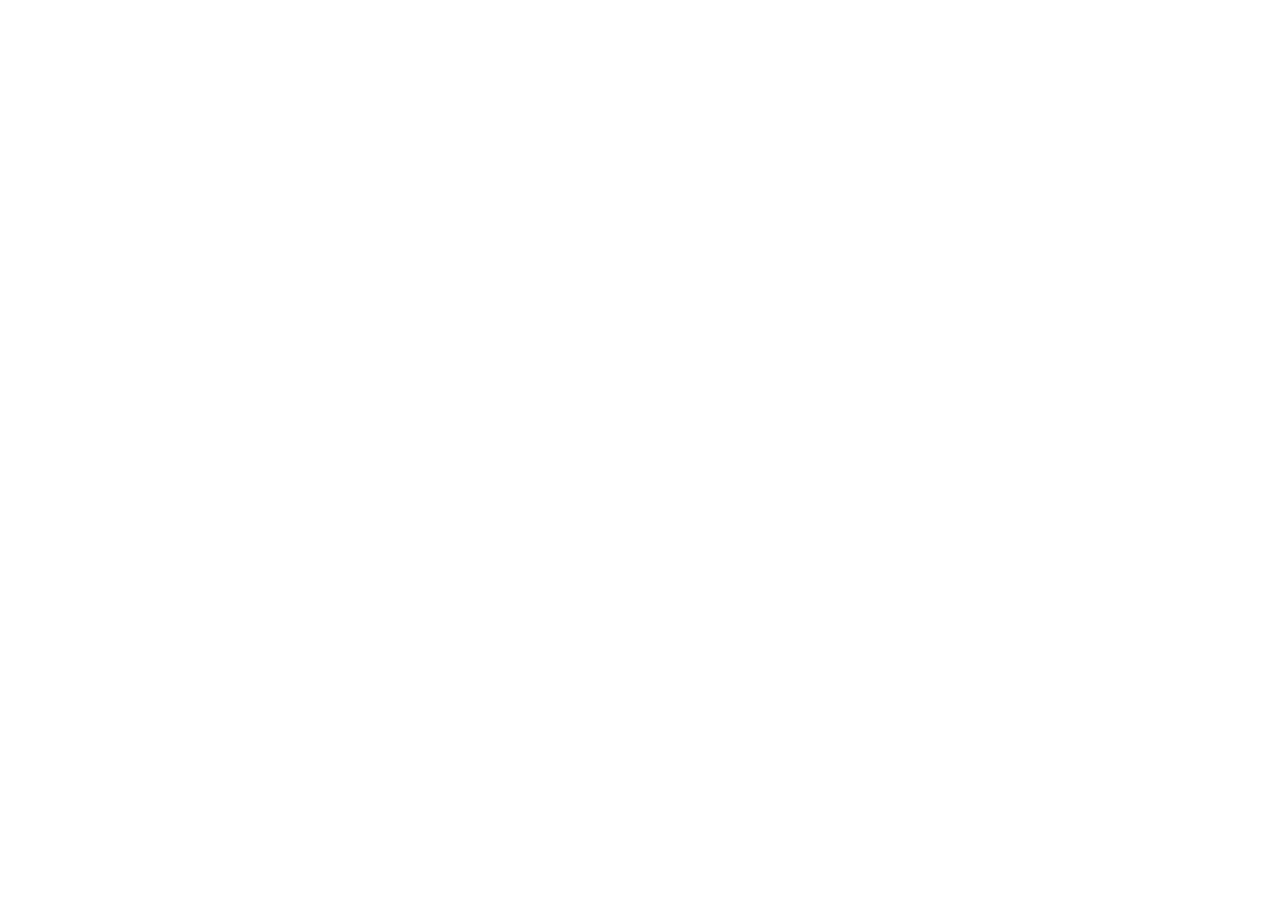
==== archivo1.html @ a47c8d4b "Subiendo archivo de html" ====
<!DOCTYPE html>
<html lang="en">
<head>
    <meta charset="UTF-8">
    <meta name="viewport" content="width=device-width, initial-scale=1.0">
    <title>Documento html</title>
</head>
<body>
    
</body>
</html>
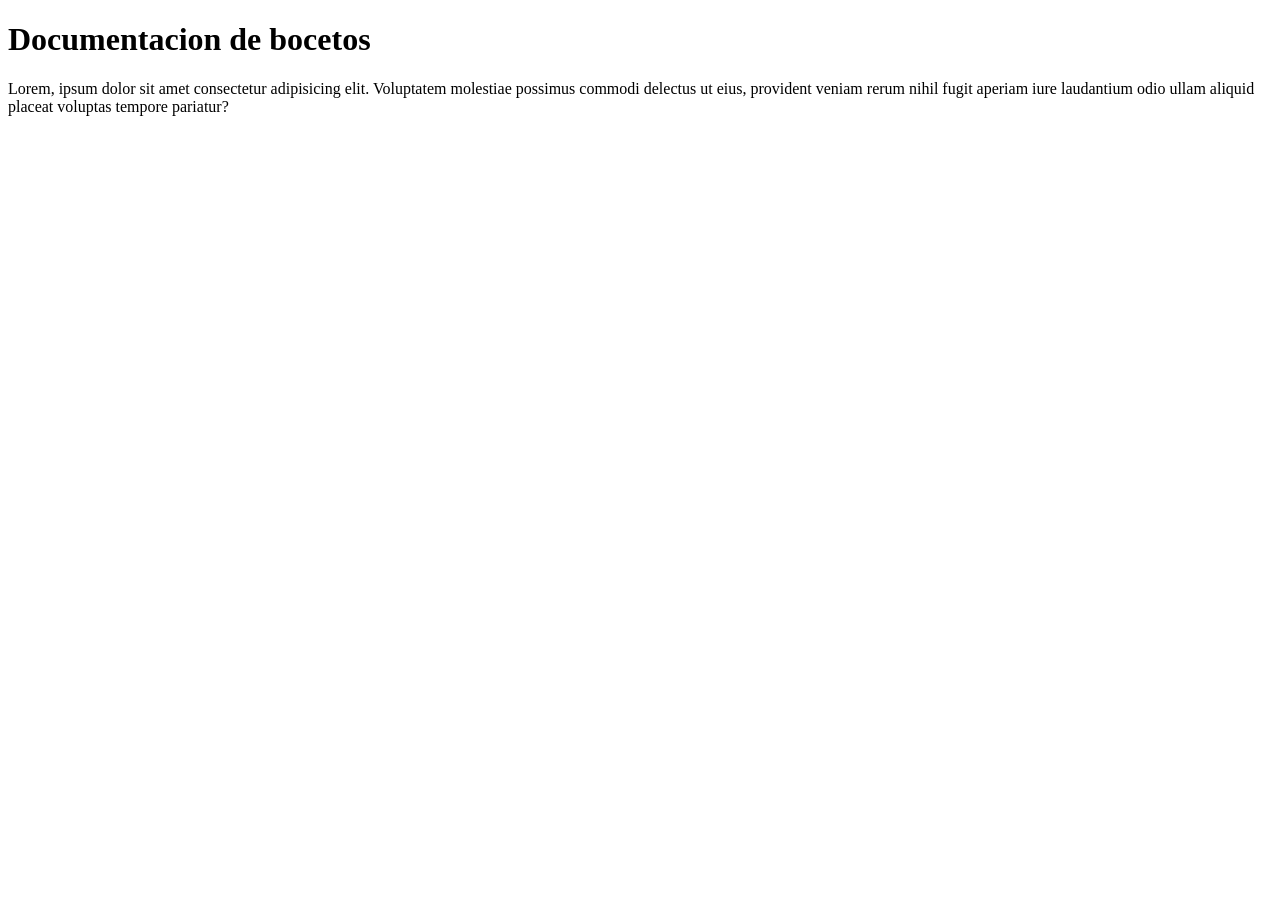
==== commit fe53d65b: "Se añadio un titulo y parrafo de 30 caracteres" ====
--- a/archivo1.html
+++ b/archivo1.html
@@ -6,6 +6,7 @@
     <title>Documento html</title>
 </head>
 <body>
-    
+    <h1>Documentacion de bocetos</h1>
+    <p>Lorem, ipsum dolor sit amet consectetur adipisicing elit. Voluptatem molestiae possimus commodi delectus ut eius, provident veniam rerum nihil fugit aperiam iure laudantium odio ullam aliquid placeat voluptas tempore pariatur?</p>
 </body>
 </html>
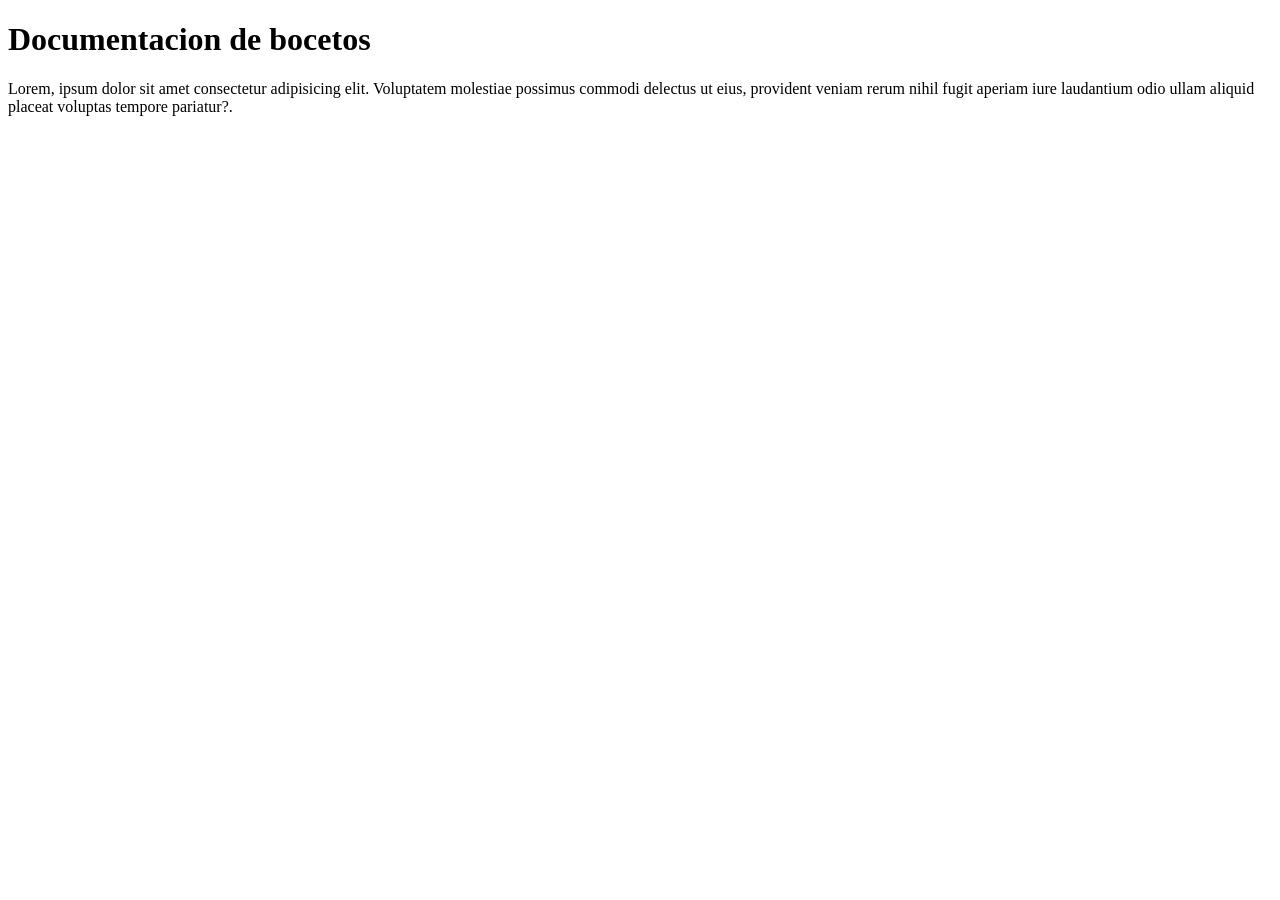
==== commit 11dfbcdf: "Se corrigio algo en el parrafo" ====
--- a/archivo1.html
+++ b/archivo1.html
@@ -7,6 +7,6 @@
 </head>
 <body>
     <h1>Documentacion de bocetos</h1>
-    <p>Lorem, ipsum dolor sit amet consectetur adipisicing elit. Voluptatem molestiae possimus commodi delectus ut eius, provident veniam rerum nihil fugit aperiam iure laudantium odio ullam aliquid placeat voluptas tempore pariatur?</p>
+    <p>Lorem, ipsum dolor sit amet consectetur adipisicing elit. Voluptatem molestiae possimus commodi delectus ut eius, provident veniam rerum nihil fugit aperiam iure laudantium odio ullam aliquid placeat voluptas tempore pariatur?.</p>
 </body>
 </html>
